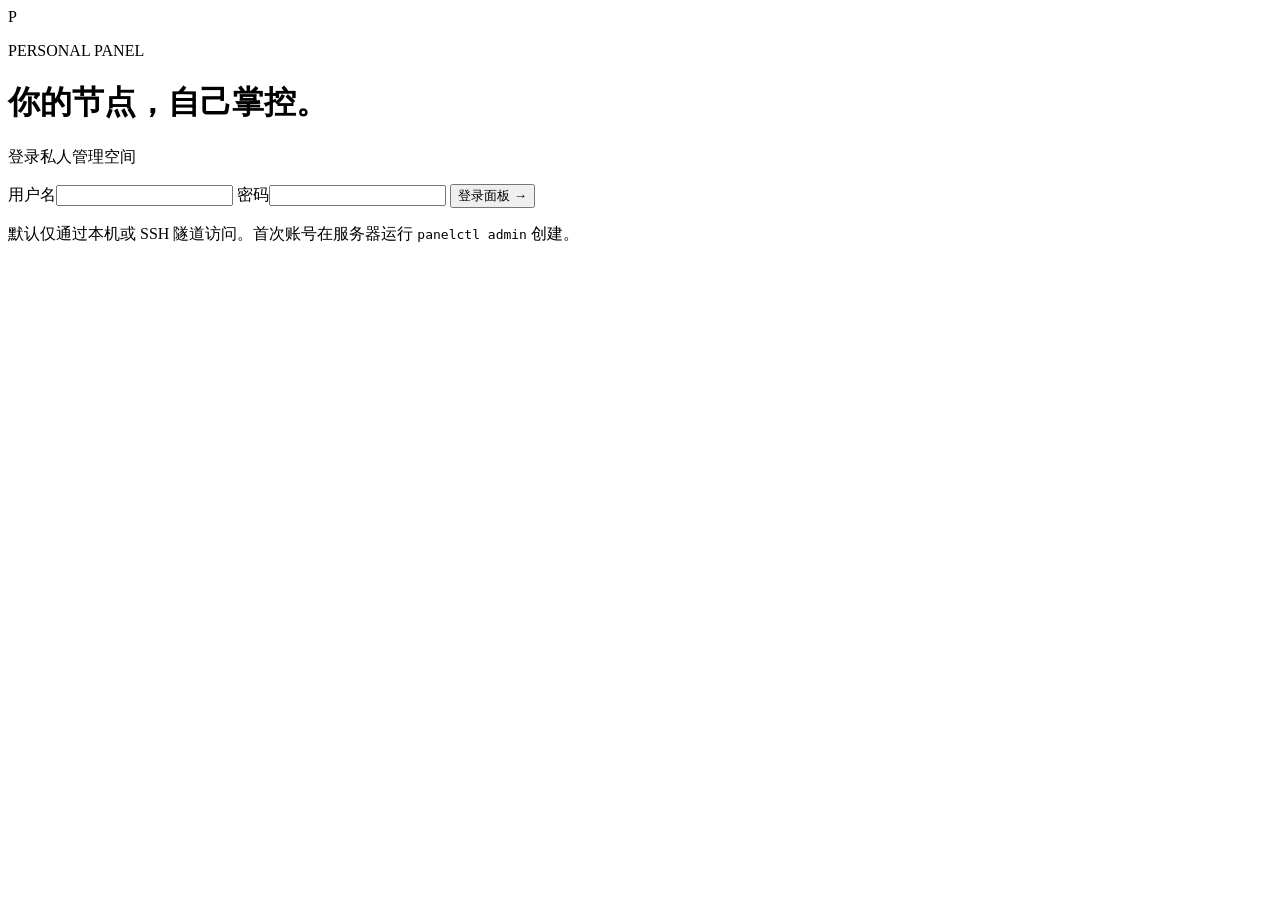
==== personal-panel/templates/index.html @ 139c415c "Add local-first Personal Panel with isolated DNS certificate renewal and recovery" ====
<!doctype html>
<html lang="zh-CN">
<head>
  <meta charset="utf-8"><meta name="viewport" content="width=device-width, initial-scale=1">
  <title>Personal Panel · 私人节点管理</title>
  <link rel="stylesheet" href="/static/panel.css">
  <script src="/static/panel.js" defer></script>
</head>
<body>
<div id="toast" role="status" hidden></div>
<main id="login" class="login-wrap">
  <form id="login-form" class="login-card">
    <div class="brand-mark">P</div><p class="eyebrow">PERSONAL PANEL</p>
    <h1>你的节点，自己掌控。</h1><p class="muted">登录私人管理空间</p>
    <label>用户名<input name="username" autocomplete="username" required maxlength="80"></label>
    <label>密码<input name="password" type="password" autocomplete="current-password" required maxlength="128"></label>
    <button type="submit" class="primary">登录面板 <span>→</span></button>
    <p id="login-error" class="error" role="alert"></p>
    <p class="fine">默认仅通过本机或 SSH 隧道访问。首次账号在服务器运行 <code>panelctl admin</code> 创建。</p>
  </form>
</main>
<div id="workspace" class="workspace" hidden>
  <aside>
    <div class="brand"><div class="brand-mark">P</div><div>Personal Panel<small>私人节点管理</small></div></div>
    <nav aria-label="主导航">
      <button class="nav active" data-tab="overview">概览与节点 <span>01</span></button>
      <button class="nav" data-tab="settings">连接设置 <span>02</span></button>
      <button class="nav" data-tab="maintenance">证书与维护 <span>03</span></button>
    </nav>
    <div class="sidebar-foot"><span class="dot"></span> 自用 · 独立维护<small id="version">v0.1.0</small></div>
  </aside>
  <main class="content">
    <header><div><p class="eyebrow">YOUR PRIVATE NETWORK</p><h1 id="page-title">概览与节点</h1></div>
      <div class="header-actions"><span id="username" class="muted"></span><button id="refresh">刷新</button><button id="logout">退出</button></div>
    </header>
    <section id="overview" class="tab">
      <div class="metrics">
        <article><p>核心状态</p><strong id="core-status">—</strong><small id="core-version">—</small></article>
        <article><p>入站 / 用户</p><strong id="node-count">0 / 0</strong><small>到期或超额用户自动停用</small></article>
        <article><p>累计流量</p><strong id="total-traffic">0 B</strong><small id="stats-time">尚未采集</small></article>
        <article><p>证书剩余</p><strong id="cert-days">—</strong><small id="cert-name">无需为 REALITY 申请证书</small></article>
      </div>
      <div class="section-title"><div><h2>我的入站</h2><p class="muted">一处管理连接、用户和使用额度</p></div><button id="new-node" class="primary">＋ 新建入站</button></div>
      <div id="nodes" class="node-list"></div>
      <div id="empty" class="empty"><div class="empty-symbol">↗</div><h2>从第一个连接开始</h2><p>创建入站，添加用户，再把分享链接导入客户端。</p><button id="empty-new" class="primary">新建入站</button></div>
      <p class="fine">流量与额度约每 15 秒检查；额度不是严格的实时计费边界。IPv6 监听地址“::”在部分系统上也接受 IPv4。</p>
    </section>
    <section id="settings" class="tab" hidden>
      <form id="settings-form" class="card narrow">
        <h2>连接默认值</h2><p class="muted">只影响本面板生成的 Xray 配置。</p>
        <label>分享地址<input name="public_address" placeholder="公网 IP 或 panel.example.com" maxlength="253"><small>不填写协议或端口；入站可单独覆盖。</small></label>
        <label class="check"><input type="checkbox" name="ipv4_only"> 出站仅使用 IPv4</label>
        <label class="check"><input type="checkbox" name="block_private"> 阻止代理访问服务器内网及本机地址</label>
        <label>核心日志等级<select name="loglevel"><option value="warning">Warning（推荐）</option><option value="error">Error</option><option value="info">Info（排查时使用）</option></select></label>
        <button type="submit" class="primary">校验并保存</button>
      </form>
    </section>
    <section id="maintenance" class="tab" hidden>
      <div class="maintenance-grid">
        <article class="card"><p class="eyebrow">CERTIFICATE</p><h2>自动续签，凭据独立</h2><p id="cert-detail" class="muted">尚未配置证书。</p>
          <p>在服务器运行以下命令，按提示输入指定 Zone 的 API Token。凭据不会经过网页。</p><pre>sudo panelctl cert panel.example.com</pre>
          <p class="fine">用于节点 TLS。面板也使用 HTTPS 时，在命令末尾加 <code>--panel-https</code>。DNS 验证无需开放 80 端口。</p>
        </article>
        <article class="card"><p class="eyebrow">RECOVERY</p><h2>备份与恢复</h2><p class="muted">备份含节点密钥与流量，不含管理员密码、Cloudflare Token 或证书私钥。</p>
          <div class="button-row"><button id="backup">下载备份</button><button id="restore">恢复备份</button><button id="rollback" class="danger">回退上次配置</button></div>
          <input id="restore-file" type="file" accept="application/json,.json" hidden>
          <p class="fine">请妥善保管备份文件。仅支持本面板 JSON 格式；旧 x-ui 需手动迁移。</p>
        </article>
        <article class="card"><p class="eyebrow">CORE</p><h2>独立的 Xray 服务</h2><p class="muted" id="core-detail">—</p><button id="restart-core">重启 Xray</button>
          <p>核心更新与二进制回滚通过服务器执行：</p><pre>sudo panelctl core update
sudo panelctl core rollback</pre><p class="fine">下载校验 SHA-256，先测试现有配置；更新或重启会短暂中断节点连接。</p>
        </article>
        <article class="card"><p class="eyebrow">ACTIVITY</p><h2>最近操作</h2><ol id="audit" class="audit"></ol></article>
      </div>
    </section>
    <footer><span>Personal Panel</span><span>本机优先 · 官方 Xray 核心 · 无外部前端 CDN</span></footer>
  </main>
</div>
<dialog id="node-dialog">
  <form id="node-form">
    <div class="dialog-head"><div><p class="eyebrow">INBOUND</p><h2 id="node-title">新建入站</h2></div><button type="button" class="close" data-close="node-dialog" aria-label="关闭">×</button></div>
    <div class="form-grid">
      <label>名称<input name="name" required maxlength="80"></label>
      <label>协议<select name="protocol"><option value="vless-reality">VLESS · REALITY · Vision</option><option value="vless-ws-tls">VLESS · WebSocket · TLS</option><option value="vmess-ws-tls">VMess · WebSocket · TLS</option><option value="trojan-tls">Trojan · TCP · TLS</option><option value="shadowsocks2022">Shadowsocks 2022 · AES-128-GCM</option></select></label>
      <label>监听 IP<input name="listen" required value="::"></label>
      <label>端口<input name="port" type="number" required min="1" max="65535" value="20000"></label>
      <label>分享地址（可选）<input name="address" placeholder="留空使用全局设置" maxlength="253"></label>
      <label class="check"><input name="enabled" type="checkbox" checked> 启用此入站</label>
      <label data-protocol="tls reality">SNI 域名<input name="sni" placeholder="你选择的域名"></label>
      <label data-protocol="ws">WebSocket 路径<input name="path" value="/ws"></label>
      <label data-protocol="reality">REALITY 目标域名<input name="dest" placeholder="与 SNI 一致或经过验证的目标"></label>
      <label data-protocol="reality">目标端口<input name="dest_port" type="number" min="1" max="65535" value="443"></label>
      <label data-protocol="reality">私钥<input name="private_key" type="password" autocomplete="off"></label>
      <label data-protocol="reality">公钥<input name="public_key" autocomplete="off"></label>
      <label data-protocol="reality">Short ID<input name="short_id" maxlength="16"></label>
      <div data-protocol="reality" class="field-action"><button type="button" id="generate-keys">重新生成 REALITY 密钥</button></div>
      <label data-protocol="ss">服务端主密钥<input name="server_key" type="password" autocomplete="off"></label>
    </div>
    <p id="protocol-note" class="notice"></p>
    <div class="section-title compact"><h3>用户</h3><button type="button" id="add-client">＋ 添加用户</button></div>
    <div id="client-editor"></div>
    <div class="dialog-actions"><span id="node-error" class="error" role="alert"></span><button type="button" data-close="node-dialog">取消</button><button type="submit" class="primary">校验并应用</button></div>
  </form>
</dialog>
<dialog id="share-dialog" class="share-dialog"><div class="dialog-head"><h2>导入客户端</h2><button class="close" data-close="share-dialog" aria-label="关闭">×</button></div><img id="share-qr" alt="节点分享二维码"><label>分享链接<textarea id="share-text" readonly rows="5"></textarea></label><button id="copy-link" class="primary">复制链接</button><p class="fine">分享链接包含连接密钥，请只提供给预期使用者。</p></dialog>
</body></html>
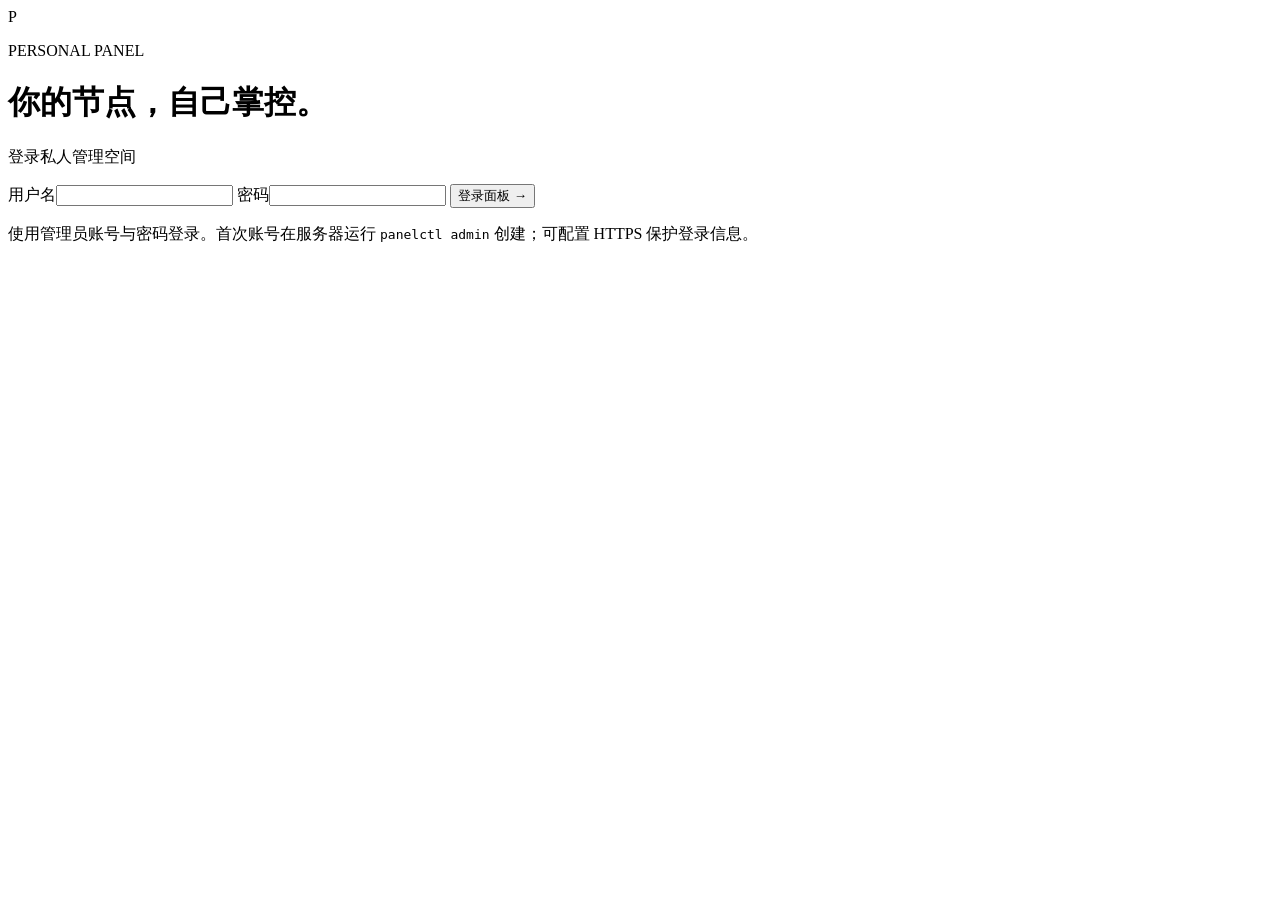
==== commit 2ae5dcdf: "Enable direct public IP panel access with upgrade migration and configurable management port" ====
--- a/personal-panel/templates/index.html
+++ b/personal-panel/templates/index.html
@@ -16,7 +16,7 @@
     <label>密码<input name="password" type="password" autocomplete="current-password" required maxlength="128"></label>
     <button type="submit" class="primary">登录面板 <span>→</span></button>
     <p id="login-error" class="error" role="alert"></p>
-    <p class="fine">默认仅通过本机或 SSH 隧道访问。首次账号在服务器运行 <code>panelctl admin</code> 创建。</p>
+    <p class="fine">使用管理员账号与密码登录。首次账号在服务器运行 <code>panelctl admin</code> 创建；可配置 HTTPS 保护登录信息。</p>
   </form>
 </main>
 <div id="workspace" class="workspace" hidden>
@@ -27,7 +27,7 @@
       <button class="nav" data-tab="settings">连接设置 <span>02</span></button>
       <button class="nav" data-tab="maintenance">证书与维护 <span>03</span></button>
     </nav>
-    <div class="sidebar-foot"><span class="dot"></span> 自用 · 独立维护<small id="version">v0.1.0</small></div>
+    <div class="sidebar-foot"><span class="dot"></span> 自用 · 独立维护<small id="version">v0.2.0</small></div>
   </aside>
   <main class="content">
     <header><div><p class="eyebrow">YOUR PRIVATE NETWORK</p><h1 id="page-title">概览与节点</h1></div>
@@ -73,7 +73,7 @@
         <article class="card"><p class="eyebrow">ACTIVITY</p><h2>最近操作</h2><ol id="audit" class="audit"></ol></article>
       </div>
     </section>
-    <footer><span>Personal Panel</span><span>本机优先 · 官方 Xray 核心 · 无外部前端 CDN</span></footer>
+    <footer><span>Personal Panel</span><span>个人自用 · 官方 Xray 核心 · 无外部前端 CDN</span></footer>
   </main>
 </div>
 <dialog id="node-dialog">
